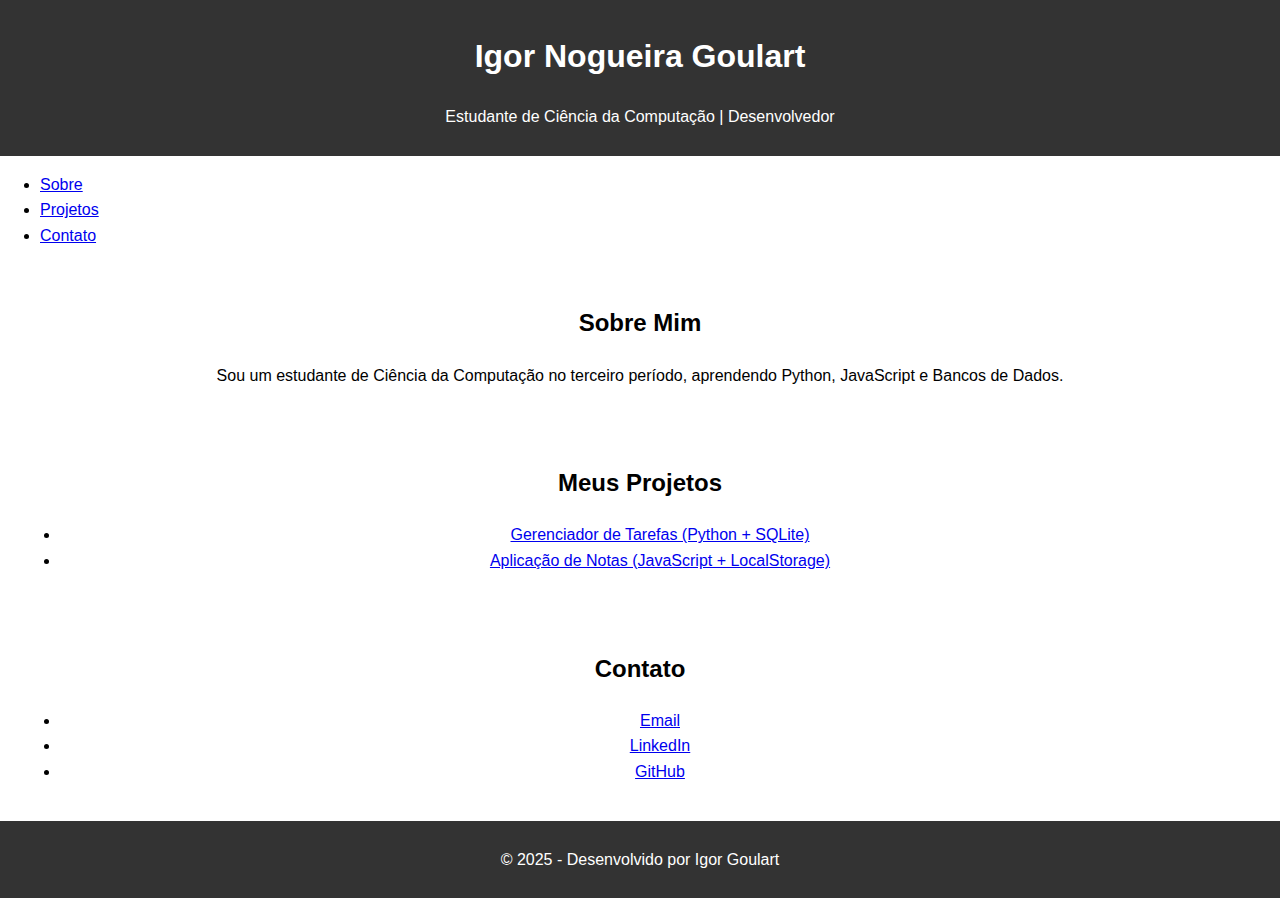
==== index.html @ d7ec1ef7 "Primeiro commit" ====
<!DOCTYPE html>
<html lang="pt-BR">
<head>
    <meta charset="UTF-8">
    <meta name="viewport" content="width=device-width, initial-scale=1.0">
    <title>Portfólio - Igor Goulart</title>
    <link rel="stylesheet" href="styles.css">
</head>
<body>
    <header>
        <h1>Igor Nogueira Goulart</h1>
        <p>Estudante de Ciência da Computação | Desenvolvedor</p>
    </header>
    <nav>
        <ul>
            <li><a href="#sobre">Sobre</a></li>
            <li><a href="#projetos">Projetos</a></li>
            <li><a href="#contato">Contato</a></li>
        </ul>
    </nav>
    <section id="sobre">
        <h2>Sobre Mim</h2>
        <p>Sou um estudante de Ciência da Computação no terceiro período, aprendendo Python, JavaScript e Bancos de Dados.</p>
    </section>
    <section id="projetos">
        <h2>Meus Projetos</h2>
        <ul>
            <li>
                <a href="https://github.com/igorgouulart/gerenciador-tarefas" target="_blank">
                    Gerenciador de Tarefas (Python + SQLite)
                </a>
            </li>
            <li>
                <a href="https://github.com/igorgouulart/notas-app" target="_blank">
                    Aplicação de Notas (JavaScript + LocalStorage)
                </a>
            </li>
        </ul>
    </section>
    
    <section id="contato">
        <h2>Contato</h2>
        <ul>
            <li><a href="mailto:igor.nogueiragoulart@gmail.com">Email</a></li>
            <li><a href="https://linkedin.com/in/igor-nogueira-goulart-779962293" target="_blank">LinkedIn</a></li>
            <li><a href="https://github.com/igorgouulart" target="_blank">GitHub</a></li>
        </ul>
    </section>
    <footer>
        <p>&copy; 2025 - Desenvolvido por Igor Goulart</p>
    </footer>
</body>
</html>
---- styles.css ----
body {
    font-family: Arial, sans-serif;
    line-height: 1.6;
    margin: 0;
    padding: 0;
}

header {
    background: #333;
    color: #fff;
    padding: 10px 20px;
    text-align: center;
}

header ul {
    list-style: none;
    padding: 0;
}

header ul li {
    display: inline;
    margin: 0 10px;
}

header ul li a {
    color: #fff;
    text-decoration: none;
}

.hero {
    background: #f4f4f4;
    padding: 50px 20px;
    text-align: center;
}

.hero h1 {
    margin: 0;
    font-size: 2.5em;
}

.hero .btn {
    display: inline-block;
    padding: 10px 20px;
    background: #333;
    color: #fff;
    text-decoration: none;
    margin-top: 20px;
}

section {
    padding: 20px;
    text-align: center;
}

.projeto {
    background: #f4f4f4;
    padding: 10px;
    margin: 10px 0;
    border: 1px solid #ddd;
}

footer {
    background: #333;
    color: #fff;
    text-align: center;
    padding: 10px 0;
}
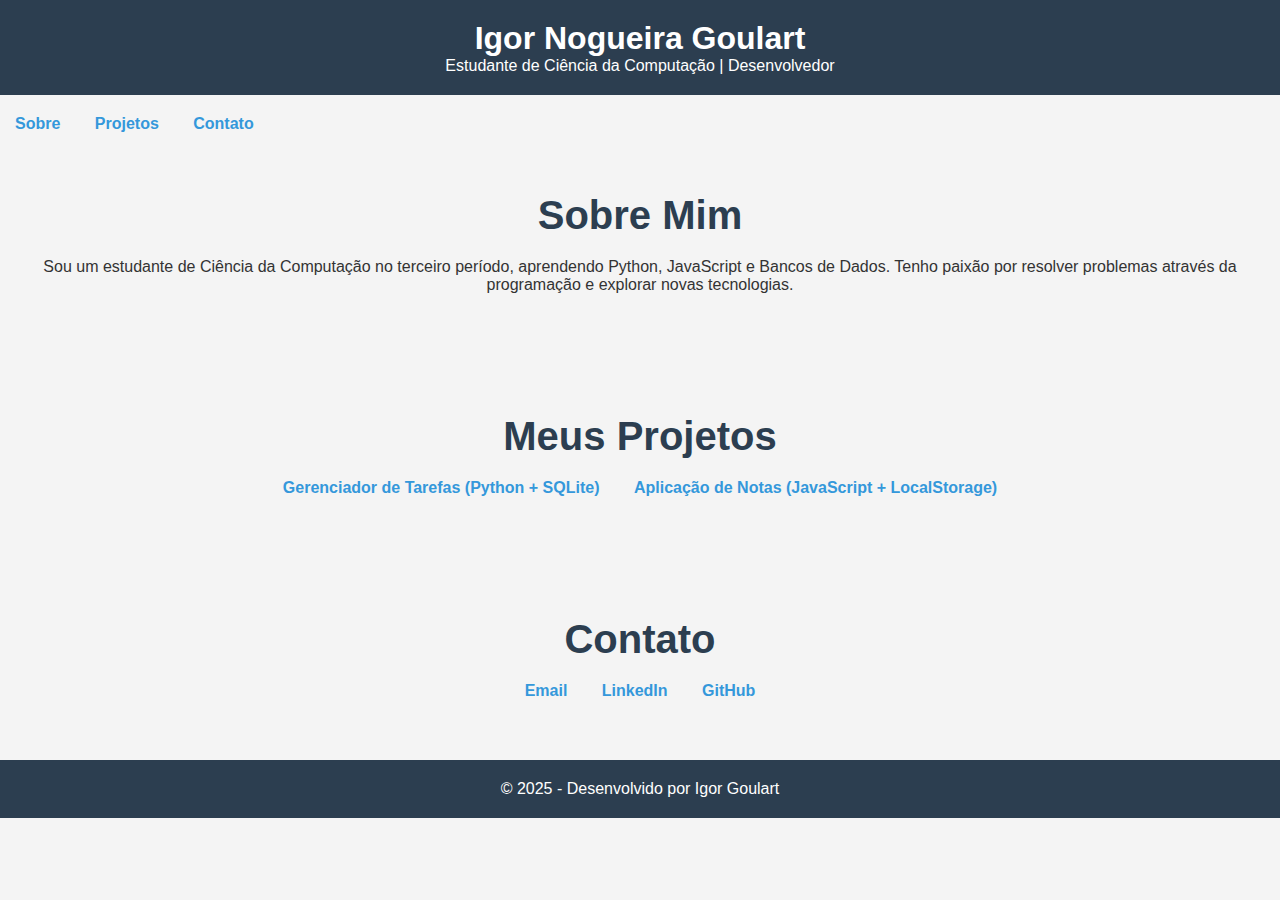
==== commit 4842f205: "Atualizando o portfólio com novo design" ====
--- a/index.html
+++ b/index.html
@@ -1,53 +1,57 @@
 <!DOCTYPE html>
 <html lang="pt-BR">
 <head>
-    <meta charset="UTF-8">
-    <meta name="viewport" content="width=device-width, initial-scale=1.0">
-    <title>Portfólio - Igor Goulart</title>
-    <link rel="stylesheet" href="styles.css">
+  <meta charset="UTF-8">
+  <meta name="viewport" content="width=device-width, initial-scale=1.0">
+  <title>Portfólio - Igor Goulart</title>
+  <link rel="stylesheet" href="styles.css">
 </head>
 <body>
-    <header>
-        <h1>Igor Nogueira Goulart</h1>
-        <p>Estudante de Ciência da Computação | Desenvolvedor</p>
-    </header>
-    <nav>
-        <ul>
-            <li><a href="#sobre">Sobre</a></li>
-            <li><a href="#projetos">Projetos</a></li>
-            <li><a href="#contato">Contato</a></li>
-        </ul>
-    </nav>
-    <section id="sobre">
-        <h2>Sobre Mim</h2>
-        <p>Sou um estudante de Ciência da Computação no terceiro período, aprendendo Python, JavaScript e Bancos de Dados.</p>
-    </section>
-    <section id="projetos">
-        <h2>Meus Projetos</h2>
-        <ul>
-            <li>
-                <a href="https://github.com/igorgouulart/gerenciador-tarefas" target="_blank">
-                    Gerenciador de Tarefas (Python + SQLite)
-                </a>
-            </li>
-            <li>
-                <a href="https://github.com/igorgouulart/notas-app" target="_blank">
-                    Aplicação de Notas (JavaScript + LocalStorage)
-                </a>
-            </li>
-        </ul>
-    </section>
-    
-    <section id="contato">
-        <h2>Contato</h2>
-        <ul>
-            <li><a href="mailto:igor.nogueiragoulart@gmail.com">Email</a></li>
-            <li><a href="https://linkedin.com/in/igor-nogueira-goulart-779962293" target="_blank">LinkedIn</a></li>
-            <li><a href="https://github.com/igorgouulart" target="_blank">GitHub</a></li>
-        </ul>
-    </section>
-    <footer>
-        <p>&copy; 2025 - Desenvolvido por Igor Goulart</p>
-    </footer>
+  <header>
+    <h1>Igor Nogueira Goulart</h1>
+    <p>Estudante de Ciência da Computação | Desenvolvedor</p>
+  </header>
+
+  <nav>
+    <ul>
+      <li><a href="#sobre">Sobre</a></li>
+      <li><a href="#projetos">Projetos</a></li>
+      <li><a href="#contato">Contato</a></li>
+    </ul>
+  </nav>
+
+  <section id="sobre">
+    <h2>Sobre Mim</h2>
+    <p>Sou um estudante de Ciência da Computação no terceiro período, aprendendo Python, JavaScript e Bancos de Dados. Tenho paixão por resolver problemas através da programação e explorar novas tecnologias.</p>
+  </section>
+
+  <section id="projetos">
+    <h2>Meus Projetos</h2>
+    <ul>
+      <li>
+        <a href="https://github.com/igorgouulart/gerenciador-tarefas" target="_blank">
+          Gerenciador de Tarefas (Python + SQLite)
+        </a>
+      </li>
+      <li>
+        <a href="https://github.com/igorgouulart/notas-app" target="_blank">
+          Aplicação de Notas (JavaScript + LocalStorage)
+        </a>
+      </li>
+    </ul>
+  </section>
+
+  <section id="contato">
+    <h2>Contato</h2>
+    <ul>
+      <li><a href="mailto:igor.nogueiragoulart@gmail.com">Email</a></li>
+      <li><a href="https://linkedin.com/in/igor-nogueira-goulart-779962293" target="_blank">LinkedIn</a></li>
+      <li><a href="https://github.com/igorgouulart" target="_blank">GitHub</a></li>
+    </ul>
+  </section>
+
+  <footer>
+    <p>&copy; 2025 - Desenvolvido por Igor Goulart</p>
+  </footer>
 </body>
 </html>
--- a/styles.css
+++ b/styles.css
@@ -1,67 +1,147 @@
-body {
-    font-family: Arial, sans-serif;
-    line-height: 1.6;
+/* Resetando alguns estilos */
+* {
     margin: 0;
     padding: 0;
-}
-
-header {
-    background: #333;
-    color: #fff;
-    padding: 10px 20px;
-    text-align: center;
-}
-
-header ul {
-    list-style: none;
-    padding: 0;
-}
-
-header ul li {
-    display: inline;
-    margin: 0 10px;
-}
-
-header ul li a {
-    color: #fff;
-    text-decoration: none;
-}
-
-.hero {
-    background: #f4f4f4;
-    padding: 50px 20px;
-    text-align: center;
-}
-
-.hero h1 {
-    margin: 0;
-    font-size: 2.5em;
-}
-
-.hero .btn {
-    display: inline-block;
-    padding: 10px 20px;
-    background: #333;
-    color: #fff;
-    text-decoration: none;
-    margin-top: 20px;
-}
-
-section {
+    box-sizing: border-box;
+  }
+  
+  body {
+    font-family: 'Arial', sans-serif;
+    background-color: #f4f4f4;
+    color: #333;
+  }
+  
+  /* Cabeçalho e Navegação */
+  header {
+    background: #2c3e50;
+    color: white;
     padding: 20px;
     text-align: center;
-}
-
-.projeto {
-    background: #f4f4f4;
-    padding: 10px;
-    margin: 10px 0;
-    border: 1px solid #ddd;
-}
-
-footer {
-    background: #333;
-    color: #fff;
+  }
+  
+  header ul {
+    list-style: none;
+  }
+  
+  header ul li {
+    display: inline;
+    margin: 0 15px;
+  }
+  
+  header ul li a {
+    color: white;
+    text-decoration: none;
+    font-size: 18px;
+    text-transform: uppercase;
+    font-weight: bold;
+    transition: color 0.3s ease;
+  }
+  
+  header ul li a:hover {
+    color: #ecf0f1;
+  }
+  
+  /* Seção Hero */
+  .hero {
+    background: linear-gradient(45deg, #6a11cb, #2575fc);
+    color: white;
+    padding: 100px 20px;
     text-align: center;
-    padding: 10px 0;
-}+  }
+  
+  .hero h1 {
+    font-size: 3em;
+    margin-bottom: 20px;
+  }
+  
+  .hero p {
+    font-size: 1.2em;
+    margin-bottom: 30px;
+  }
+  
+  .hero .btn {
+    padding: 15px 30px;
+    background-color: #e74c3c;
+    color: white;
+    text-decoration: none;
+    font-size: 1.2em;
+    border-radius: 5px;
+    transition: background-color 0.3s ease;
+  }
+  
+  .hero .btn:hover {
+    background-color: #c0392b;
+  }
+  
+  /* Seções */
+  section {
+    padding: 60px 20px;
+    text-align: center;
+  }
+  
+  h2 {
+    font-size: 2.5em;
+    margin-bottom: 20px;
+    color: #2c3e50;
+  }
+  
+  /* Projetos */
+  .projeto {
+    background: white;
+    padding: 20px;
+    margin: 20px 0;
+    border-radius: 10px;
+    box-shadow: 0 2px 5px rgba(0, 0, 0, 0.1);
+    transition: transform 0.3s ease;
+  }
+  
+  .projeto:hover {
+    transform: translateY(-10px);
+  }
+  
+  .projeto h3 {
+    font-size: 1.8em;
+    margin-bottom: 10px;
+  }
+  
+  .projeto a {
+    text-decoration: none;
+    color: #3498db;
+    font-weight: bold;
+    transition: color 0.3s ease;
+  }
+  
+  .projeto a:hover {
+    color: #2980b9;
+  }
+  
+  /* Footer */
+  footer {
+    background: #2c3e50;
+    color: white;
+    text-align: center;
+    padding: 20px 0;
+  }
+  
+  /* Contato */
+  ul {
+    list-style: none;
+    margin-top: 20px;
+  }
+  
+  ul li {
+    display: inline;
+    margin: 0 15px;
+  }
+  
+  ul li a {
+    color: #3498db;
+    text-decoration: none;
+    font-weight: bold;
+    transition: color 0.3s ease;
+  }
+  
+  ul li a:hover {
+    color: #2980b9;
+  }
+  